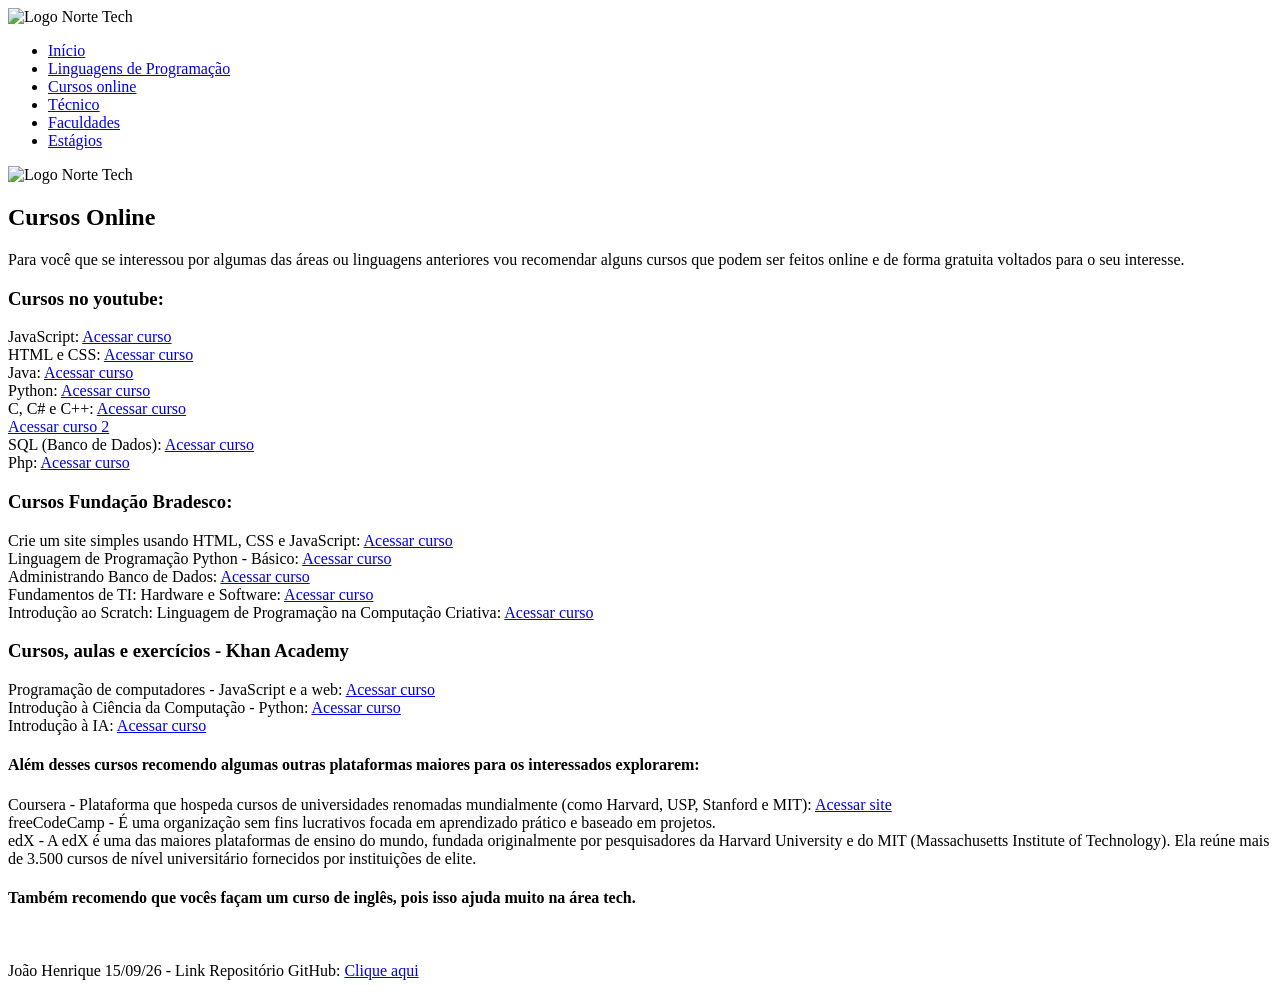
==== cursos-online.html @ ae5be836 "Todos os arquivos do projeto versão final. Aqui estão todos os arquivos do meu projeto com as altera" ====
<!DOCTYPE html>
<html lang="pt-br">
 
<head>
    <meta charset="UTF-8">
    <meta name="viewport" content="width=device-width, initial-scale=1.0">
    <link rel="stylesheet" href="css/style.css">
    <title>Caminhos na Tecnologia - Cursos</title>
</head>
 
<body>
    <header class="header">
        <nav class="nav">
            <div class="menu">
                <div class="logo">
                    <img src="img/logo-trab-iw.png" alt="Logo Norte Tech" width="140px" height="140px">
                </div>
                <ul class="menu-links">
                    <li><a href="index.html">Início</a></li>
                    <li><a href="linguagens-projetos.html">Linguagens de Programação</a></li>
                    <li><a href="cursos-online.html">Cursos online</a></li>
                    <li><a href="tecnico.html">Técnico</a></li>
                    <li><a href="faculdade.html">Faculdades</a></li>
                    <li><a href="estagio.html">Estágios</a></li>
                </ul>
                <div class="logo2">
                    <img src="img/logo-trab-iw.png" alt="Logo Norte Tech" width="140px" height="140px">
                </div>
            </div>    
        </nav>
    </header>

    <main class="b">
        <h2>Cursos Online</h2>
        <p>Para você que se interessou por algumas das áreas ou linguagens anteriores vou recomendar alguns cursos que podem ser feitos online e de forma gratuita voltados para o seu interesse.  </p>
        
        <article>
            <h3>Cursos no youtube:</h3>
            <p>
               JavaScript: <a href="https://www.youtube.com/watch?v=E4DBTqgxHGM&list=PLx4x_zx8csUg_AxxbVWHEyAJ6cBdsYc0T" target="_blank" rel="noopener noreferrer">Acessar curso</a>
               <br>
               HTML e CSS: <a href="https://www.youtube.com/watch?v=0Pm6ex5HDGY&list=PL1dUY2RYa2RhNhm-QTuNIifVpc59wrpFP" target="_blank" rel="noopener noreferrer">Acessar curso</a>
               <br>
               Java: <a href="https://www.youtube.com/watch?v=mRryrODqQcw&list=PLJ0AcghBBWSi6nK2CUkw9ngvwWB1gE8mL&index=1" target="_blank" rel="noopener noreferrer">Acessar curso</a>
               <br>
               Python: <a href="https://www.youtube.com/watch?v=06L9aBqktTg&list=PLucm8g_ezqNrrtduPx7s4BM8phepMn9I2" target="_blank" rel="noopener noreferrer">Acessar curso</a>
               <br>
               C, C# e C++: <a href="https://www.youtube.com/watch?v=FH7YrE0RjWE&list=PLSPvnFFXH4d1Fll8-elieX6l8QbRaqc8v" target="_blank" rel="noopener noreferrer">Acessar curso</a>
               <br>
               <a href="https://www.youtube.com/watch?v=McbdxZ3Se2U&list=PLkZD8YVC-wUk1vatuFvULP-KLgcyEW1fK" target="_blank" rel="noopener noreferrer">Acessar curso 2</a>
               <br>
               SQL (Banco de Dados): <a href="https://www.youtube.com/watch?v=lHYV_H1526Q&list=PLbIBj8vQhvm2WT-pjGS5x7zUzmh4VgvRk" target="_blank" rel="noopener noreferrer">Acessar curso</a>
               <br>
               Php: <a href="https://www.youtube.com/watch?v=TfsO0BGvGn0&list=PLHz_AreHm4dlFPrCXCmd5g92860x_Pbr_" target="_blank" rel="noopener noreferrer">Acessar curso</a>
               <br>
            </p>
        </article>
        
        <article>
            <h3>Cursos Fundação Bradesco:</h3>
            <p>
             Crie um site simples usando HTML, CSS e JavaScript: <a href="https://www.ev.org.br/cursos/crie-um-site-simples-usando-html-css-e-javascript" target="_blank" rel="noopener noreferrer">Acessar curso</a>
                <br>
             Linguagem de Programação Python - Básico: <a href="https://www.ev.org.br/cursos/linguagem-de-programacao-python-basico" target="_blank" rel="noopener noreferrer">Acessar curso</a>
                <br>
             Administrando Banco de Dados: <a href="https://www.ev.org.br/cursos/administrando-banco-de-dados" target="_blank" rel="noopener noreferrer">Acessar curso</a>
                <br>
             Fundamentos de TI: Hardware e Software: <a href="https://www.ev.org.br/cursos/fundamentos-de-ti-hardware-e-software" target="_blank" rel="noopener noreferrer">Acessar curso</a>
                <br>
             Introdução ao Scratch: Linguagem de Programação na Computação Criativa: <a href="https://www.ev.org.br/cursos/introducao-ao-scratch-linguagem-de-programacao-na-computacao-criativa" target="_blank" rel="noopener noreferrer">Acessar curso</a>
            </p>
         </article>
        
         <article>
            <h3>Cursos, aulas e exercícios - Khan Academy</h3>
            <p>
                Programação de computadores - JavaScript e a web: <a href="https://pt.khanacademy.org/computing/computer-programming/programming/intro-to-programming" target="_blank" rel="noopener noreferrer">Acessar curso</a>
                <br>
                Introdução à Ciência da Computação - Python: <a href="https://pt.khanacademy.org/computing/intro-to-python-fundamentals" target="_blank" rel="noopener noreferrer">Acessar curso</a>
                <br>
                Introdução à IA: <a href="https://pt.khanacademy.org/college-careers-more/uma-introducao-a-inteligencia-artificial" target="_blank" rel="noopener noreferrer">Acessar curso</a>
            </p>
         </article>
        
         <h4>Além desses cursos recomendo algumas outras plataformas maiores para os interessados explorarem:</h4>
            <p>
            Coursera - Plataforma que hospeda cursos de universidades renomadas mundialmente (como Harvard, USP, Stanford e MIT): <a href="https://www.coursera.org/" target="_blank" rel="noopener noreferrer">Acessar site</a>
            <br>
            freeCodeCamp - É uma organização sem fins lucrativos focada em aprendizado prático e baseado em projetos.
            <br>
            edX - A edX é uma das maiores plataformas de ensino do mundo, fundada originalmente por pesquisadores da Harvard University e do MIT (Massachusetts Institute of Technology). Ela reúne mais de 3.500 cursos de nível universitário fornecidos por instituições de elite.
            </p>
            
            <h4>Também recomendo que vocês façam um curso de inglês, pois isso ajuda muito na área tech.</h4>
    </main>
    <br>
    <footer class="rodape">
        <p>João Henrique 15/09/26 - Link Repositório GitHub: <a href="SEU_LINK_AQUI" target="_blank">Clique aqui</a></p>
    </footer>          
</body>
</html>
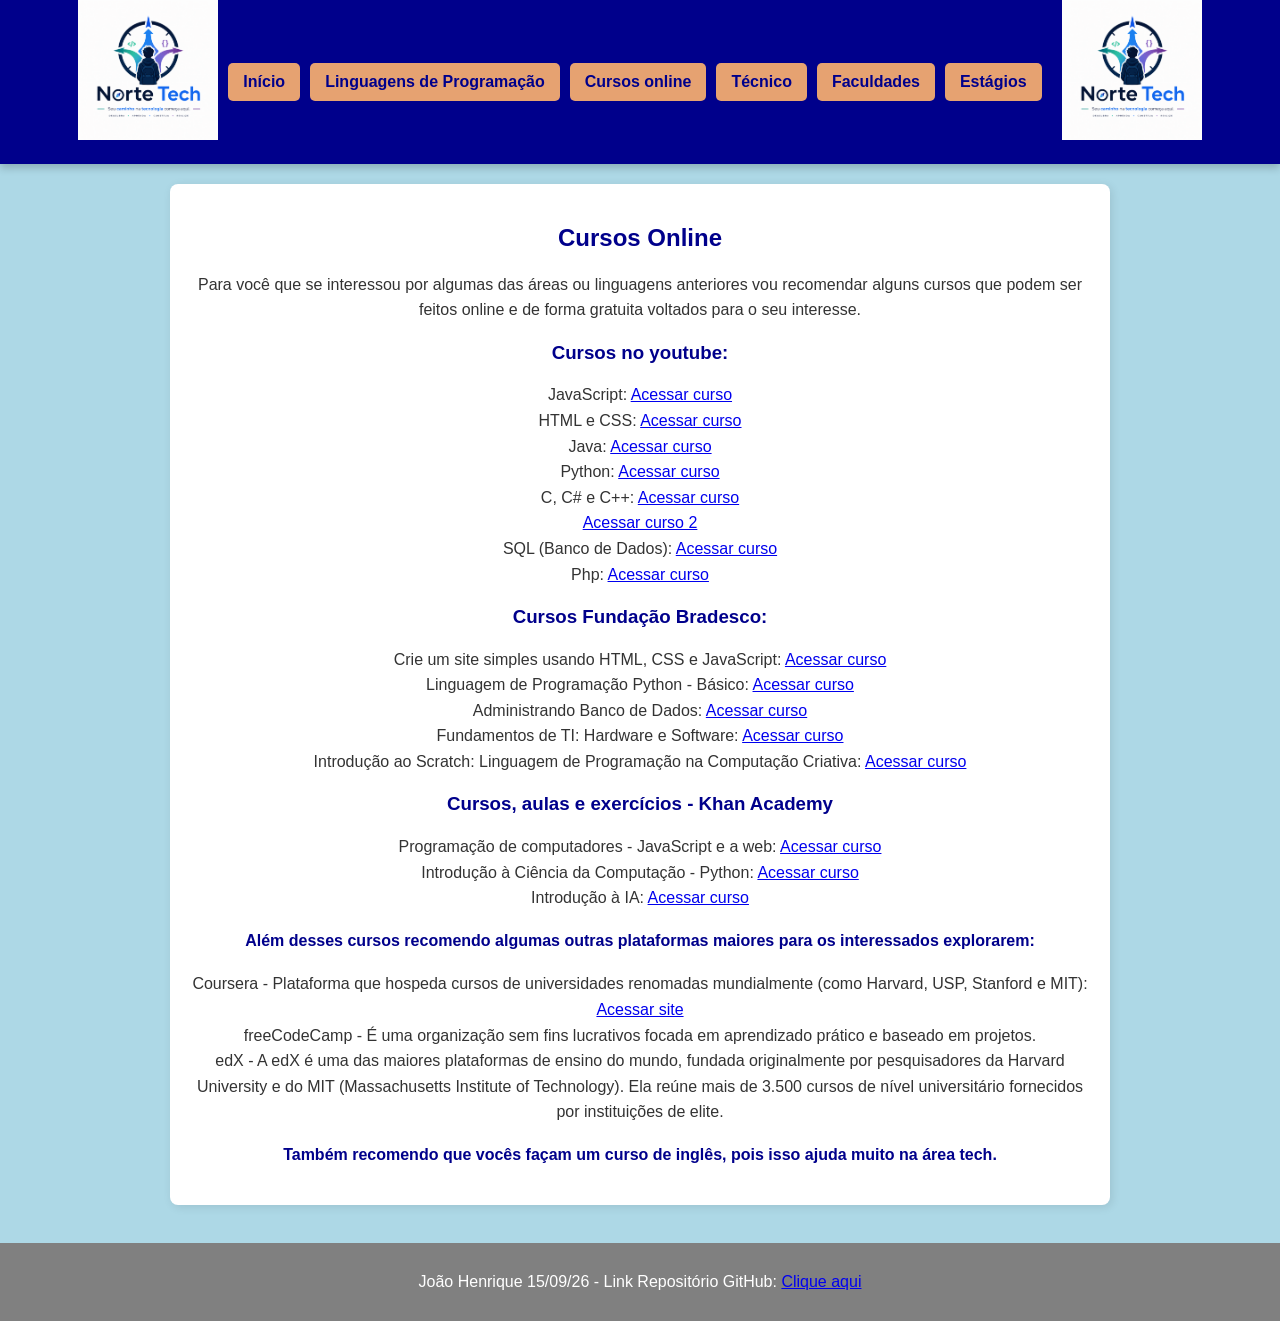
==== commit 6719efd7: "Update cursos-online.html Alterei o caminho até as imagens e até o css. Não precisa passar pelas pas" ====
--- a/cursos-online.html
+++ b/cursos-online.html
@@ -4,7 +4,7 @@
 <head>
     <meta charset="UTF-8">
     <meta name="viewport" content="width=device-width, initial-scale=1.0">
-    <link rel="stylesheet" href="css/style.css">
+    <link rel="stylesheet" href="style.css">
     <title>Caminhos na Tecnologia - Cursos</title>
 </head>
  
@@ -13,7 +13,7 @@
         <nav class="nav">
             <div class="menu">
                 <div class="logo">
-                    <img src="img/logo-trab-iw.png" alt="Logo Norte Tech" width="140px" height="140px">
+                    <img src="logo-trab-iw.png" alt="Logo Norte Tech" width="140px" height="140px">
                 </div>
                 <ul class="menu-links">
                     <li><a href="index.html">Início</a></li>
@@ -24,7 +24,7 @@
                     <li><a href="estagio.html">Estágios</a></li>
                 </ul>
                 <div class="logo2">
-                    <img src="img/logo-trab-iw.png" alt="Logo Norte Tech" width="140px" height="140px">
+                    <img src="logo-trab-iw.png" alt="Logo Norte Tech" width="140px" height="140px">
                 </div>
             </div>    
         </nav>
@@ -98,4 +98,4 @@
         <p>João Henrique 15/09/26 - Link Repositório GitHub: <a href="SEU_LINK_AQUI" target="_blank">Clique aqui</a></p>
     </footer>          
 </body>
-</html>+</html>
--- a/style.css
+++ b/style.css
@@ -0,0 +1,203 @@
+body {
+    background-color: #ADD8E6;
+    margin: 0;
+    padding: 0;
+    font-size: 1rem;
+    font-family: Arial, Helvetica, sans-serif;
+    text-align: center;
+    color: #333; /* Cor de texto um pouco mais suave que preto puro */
+}
+
+/* Tipografia */
+h1, h2, h3, h4 {
+    font-family: 'Segoe UI', Tahoma, Geneva, Verdana, sans-serif;
+    color: darkblue; /* Mantém o padrão do site */
+}
+
+p {
+    line-height: 1.6;
+}
+
+/* Cabeçalho e Menu de Navegação */
+.header {
+    background-color: darkblue;
+    display: flex;
+    flex-wrap: wrap;
+    justify-content: space-between;
+    align-items: center;
+    padding: 20px;
+    margin-bottom: 20px;
+    box-shadow: 0 4px 8px rgba(0,0,0,0.2); /* Sombra para destacar o topo */
+}
+
+.nav {
+    width: 100%;
+}
+
+.menu {
+    display: flex;
+    flex-wrap: wrap;
+    justify-content: center;
+    align-items: center;
+    margin: 0 auto;
+    padding: 0;
+    gap: 10px; /* Espaço entre os itens do menu */
+}
+
+.menu-links {
+    display: flex;
+    flex-wrap: wrap;
+    justify-content: center;
+    align-items: center;
+    list-style: none; /* Tira as bolinhas da lista */
+    margin: 0;
+    padding: 0;
+    gap: 10px;
+}
+
+.menu-links li a {
+    display: block;
+    padding: 10px 15px;
+    background-color: rgb(230, 162, 113);
+    color: darkblue; /* Texto azul para contrastar com o laranja */
+    text-decoration: none; /* Tira o sublinhado */
+    font-weight: bold;
+    border-radius: 5px; /* Bordas arredondadas */
+    transition: 0.3s; /* Efeito suave ao passar o mouse */
+}
+
+.menu-links li a:hover {
+    background-color: #fff; /* Fica branco quando passa o mouse */
+}
+
+.logo, .logo2 {
+    margin-top: -20px;
+}
+.logo2 {
+    margin-left: 10px;
+}
+
+/* Caixas de Texto Gerais (Problema, Objetivo, etc) */
+.p, .problema, .objetivo {
+    text-align: center;
+    margin: 20px auto;
+    max-width: 700px; /* Usando max-width para não quebrar no celular */
+    width: 90%;
+    line-height: 1.6;
+    background-color: #fff; /* Fundo branco para destacar do azul fundo */
+    padding: 20px;
+    border-radius: 8px; /* Bordas arredondadas */
+    box-shadow: 2px 2px 10px rgba(0,0,0,0.1); /* Sombra suave */
+}
+
+/* Seção das Áreas da Tecnologia */
+.section {
+    background-color: bisque;
+    margin: 20px 0;
+    padding: 20px;
+    border-top: 2px solid darkblue;
+    border-bottom: 2px solid darkblue;
+}
+
+.section ul {
+    text-align: center;
+    margin: 0 auto;
+    max-width: 800px;
+    line-height: 1.6;
+    list-style: none; /* Tira as bolinhas */
+    padding: 0;
+}
+
+/* Áreas da Tecnologia (Cards) */
+.dev, .ia, .dados, .ciber, .cloud, .redes {
+    padding: 15px;
+    margin: 15px 0;
+    border-radius: 8px;
+    box-shadow: 2px 2px 5px rgba(0,0,0,0.1); /* Sombras leves */
+}
+
+.dev { background-color: azure; }
+.ia { background-color: lightcoral; }
+.dados { background-color: lightgreen; }
+.ciber { background-color: orange; }
+.cloud { background-color: khaki; } /* Ajustado de yellow para não brigar com o texto */
+.redes { background-color: lightskyblue; }
+
+
+/* Divs genéricas de conteúdo (usadas nas outras páginas) */
+.a, .b {
+    max-width: 900px;
+    margin: 20px auto;
+    padding: 20px;
+    background-color: #ffffff; /* Fundo branco para leitura */
+    border-radius: 8px;
+    box-shadow: 2px 2px 10px rgba(0,0,0,0.1);
+}
+
+/* Linguagens de Programação */
+.javascript, .html, .css, .java, .python, .c, .sql, .php {
+    text-align: center;
+    margin: 15px auto;
+    max-width: 700px;
+    line-height: 1.6;
+    padding: 20px;
+    border-radius: 8px;
+    box-shadow: 2px 2px 5px rgba(0,0,0,0.1);
+}
+
+/* NOVO: Flexbox para alinhar imagem e título */
+.titulo-linguagem {
+    display: flex;
+    justify-content: center;
+    align-items: center;
+    gap: 15px; /* Espaço entre a imagem e o texto */
+    margin-bottom: 10px;
+}
+
+.javascript { background-color: aquamarine; }
+.html { background-color: sandybrown; } /* Ajuste para contraste */
+.css { background-color: rgb(126, 208, 235); } /* Mudado de blue para ler o texto preto */
+.java { background-color: lightgray; } /* Mudado de grey */
+.python { background-color: lightyellow; } /* Mudado de yellow */
+.c { background-color: palegreen; } /* Ajustado de greenyellow */
+.sql { background-color: lightskyblue; }
+.php { background-color: antiquewhite; }
+
+/* Estilização da Tabela (Faculdades e Técnico) */
+table {
+    border-collapse: collapse;
+    width: 90%;
+    max-width: 1000px;
+    margin: 20px auto;
+    background-color: #fff;
+    box-shadow: 2px 2px 10px rgba(0,0,0,0.1);
+    border-radius: 8px;
+    overflow: hidden; /* Para as bordas arredondadas funcionarem */
+}
+
+th, td {
+    border: 1px solid #ddd;
+    padding: 12px;
+    text-align: left;
+}
+
+th {
+    background-color: darkblue; /* Cabeçalho azul igual o menu */
+    color: white;
+    font-family: 'Segoe UI', Tahoma, Geneva, Verdana, sans-serif;
+}
+
+/* Cor alternada nas linhas da tabela para facilitar a leitura */
+tr:nth-child(even) {
+    background-color: #f9f9f9;
+}
+
+tr:hover {
+    background-color: lightgray;
+}
+
+.rodape{
+    background-color: gray;
+    padding: 10px;
+    color: white;
+}
